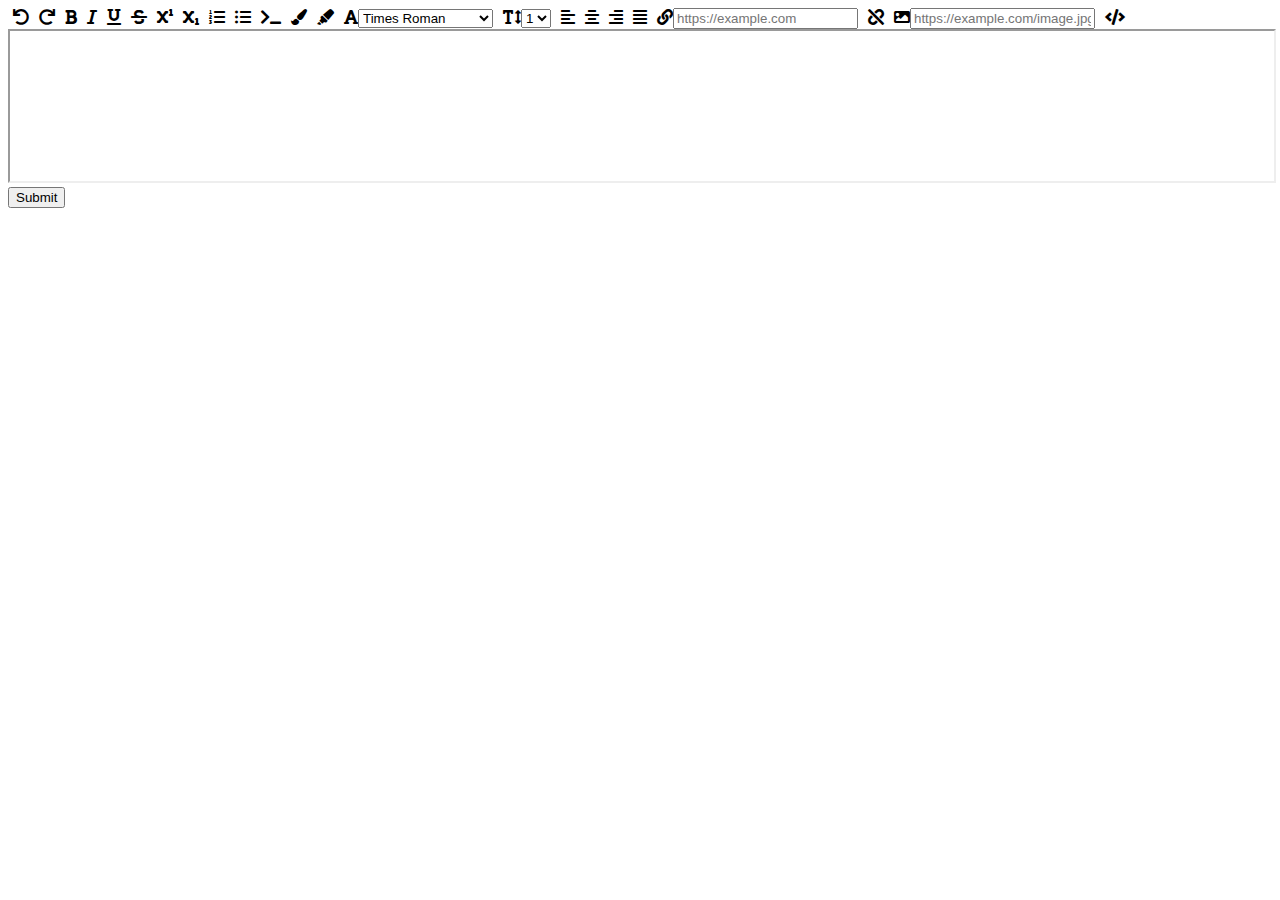
==== templates/index.html @ aff078ea "update app to use srteditor" ====
<!doctype html>
<html lang="en">
  <head>
    <title>
      Diary
    </title>
    <link rel="stylesheet" href="https://use.fontawesome.com/releases/v5.7.2/css/all.css" crossorigin="anonymous">
    <script src="/static/js/vendor/jquery/jquery-3.3.1.min.js"></script>
    <script src="/static/js/vendor/srteditor/srteditor.min.js"></script>
    <script>
      $(document).ready(function () {
        $("#srteditor").srteditor(function(e) {
          console.log(e.data.doc.body.innerHTML)
        });
      });
    </script>
  </head>
  <body>
    <iframe id="srteditor"></iframe>
  </body>
</html>
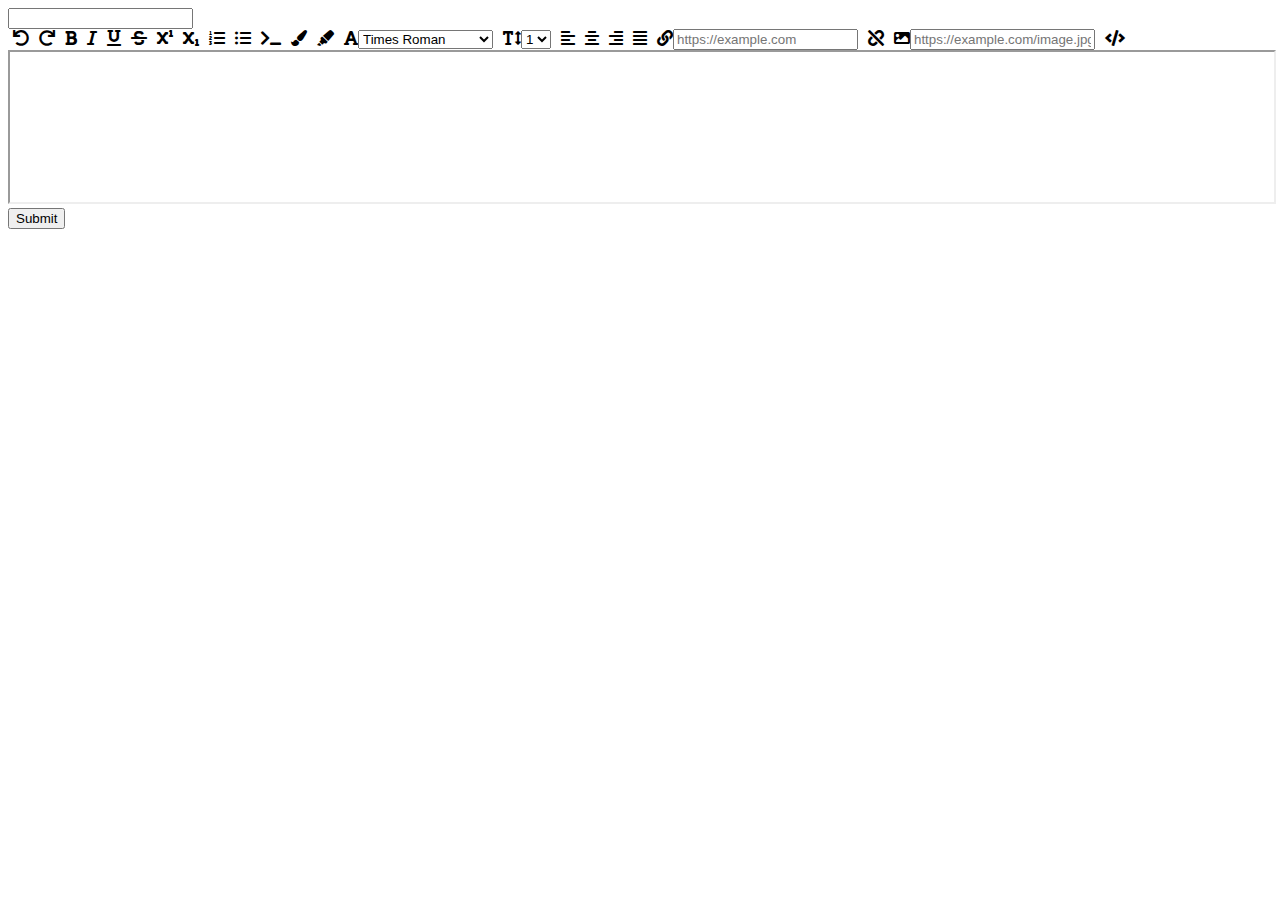
==== commit ff2d2b2b: "refactored web app and added api" ====
--- a/templates/index.html
+++ b/templates/index.html
@@ -1,21 +1,36 @@
 <!doctype html>
 <html lang="en">
-  <head>
-    <title>
-      Diary
-    </title>
-    <link rel="stylesheet" href="https://use.fontawesome.com/releases/v5.7.2/css/all.css" crossorigin="anonymous">
-    <script src="/static/js/vendor/jquery/jquery-3.3.1.min.js"></script>
-    <script src="/static/js/vendor/srteditor/srteditor.min.js"></script>
-    <script>
-      $(document).ready(function () {
-        $("#srteditor").srteditor(function(e) {
-          console.log(e.data.doc.body.innerHTML)
+
+<head>
+  <title>
+    Diary
+  </title>
+  <link rel="stylesheet" href="https://use.fontawesome.com/releases/v5.7.2/css/all.css" crossorigin="anonymous">
+  <script type="application/javascript" src="/static/js/vendor/jquery/jquery-3.3.1.min.js">
+  </script>
+  <script type="application/javascript" src="/static/js/vendor/srteditor/srteditor.min.js">
+  </script>
+  <script type="application/javascript">
+    $(document).ready(function () {
+      $("#srteditor").srteditor(function (e) {
+        var submit = { title: $("#diary-title").val(), date: (new Date()).toISOString(), body: e.data.doc.body.innerHTML };
+        fetch("/api/submit/", {
+          method: "POST",
+          body: JSON.stringify(submit)
+        }).then(res => {
+          console.log("Request complete! response:", res);
         });
       });
-    </script>
-  </head>
-  <body>
-    <iframe id="srteditor"></iframe>
-  </body>
+    });
+  </script>
+</head>
+
+<body>
+  <div>
+    <input type="text" id="diary-title" \>
+  </div>
+  <iframe id="srteditor">
+  </iframe>
+</body>
+
 </html>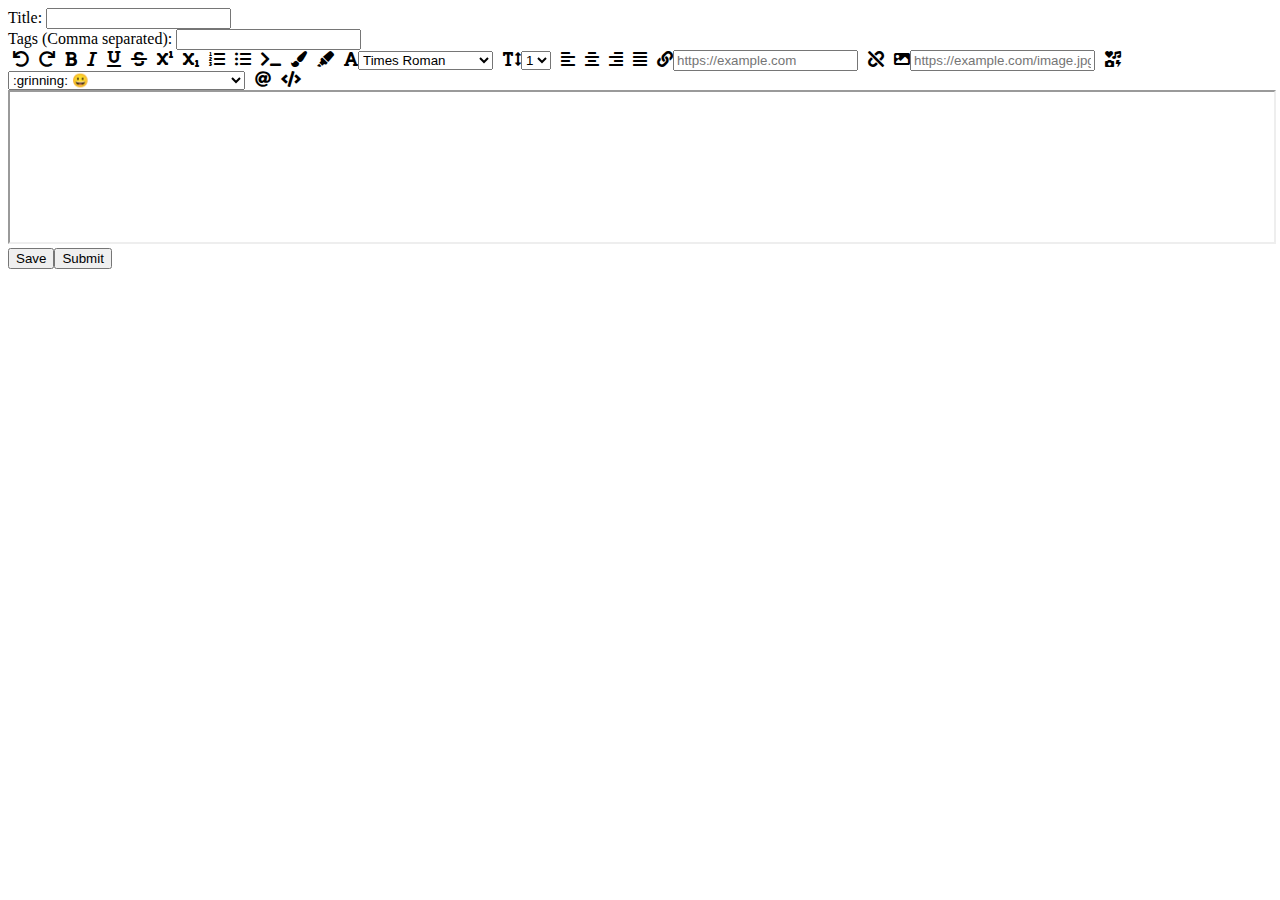
==== commit 6f4d12cc: "add validation" ====
--- a/templates/index.html
+++ b/templates/index.html
@@ -12,14 +12,25 @@
   </script>
   <script type="application/javascript">
     $(document).ready(function () {
-      $("#srteditor").srteditor(function (e) {
-        var submit = { title: $("#diary-title").val(), date: (new Date()).toISOString(), body: e.data.doc.body.innerHTML };
-        fetch("/api/submit/", {
-          method: "POST",
-          body: JSON.stringify(submit)
-        }).then(res => {
-          console.log("Request complete! response:", res);
-        });
+      $("#srteditor").srteditor({
+        "Submit": function (e) {
+          var submit = { title: $("#diary-title").val(), tags: $("#diary-tags").val().split(","), body: e.data.doc.body.innerHTML };
+          $.post("/api/submit", JSON.stringify(submit), function (data) {
+            $("#diary-status").html("");
+            console.log(data);
+          }).fail(function (data) {
+            $("#diary-status").html(data.responseText);
+          })
+        },
+        "Save": function (e) {
+          var save = { title: $("#diary-title").val(), tags: $("#diary-tags").val().split(","), body: e.data.doc.body.innerHTML };
+          $.post("/api/save", JSON.stringify(save), function (data) {
+            $("#diary-status").html("");
+            console.log(data);
+          }).fail(function (data) {
+            $("#diary-status").html(data.responseText);
+          })
+        }
       });
     });
   </script>
@@ -27,10 +38,14 @@
 
 <body>
   <div>
-    <input type="text" id="diary-title" \>
+    Title: <input type="text" id="diary-title" \>
+    <br>
+    Tags (Comma separated): <input type="text" id="diary-tags" \>
   </div>
   <iframe id="srteditor">
   </iframe>
+  <div id="diary-status">
+  </div>
 </body>
 
 </html>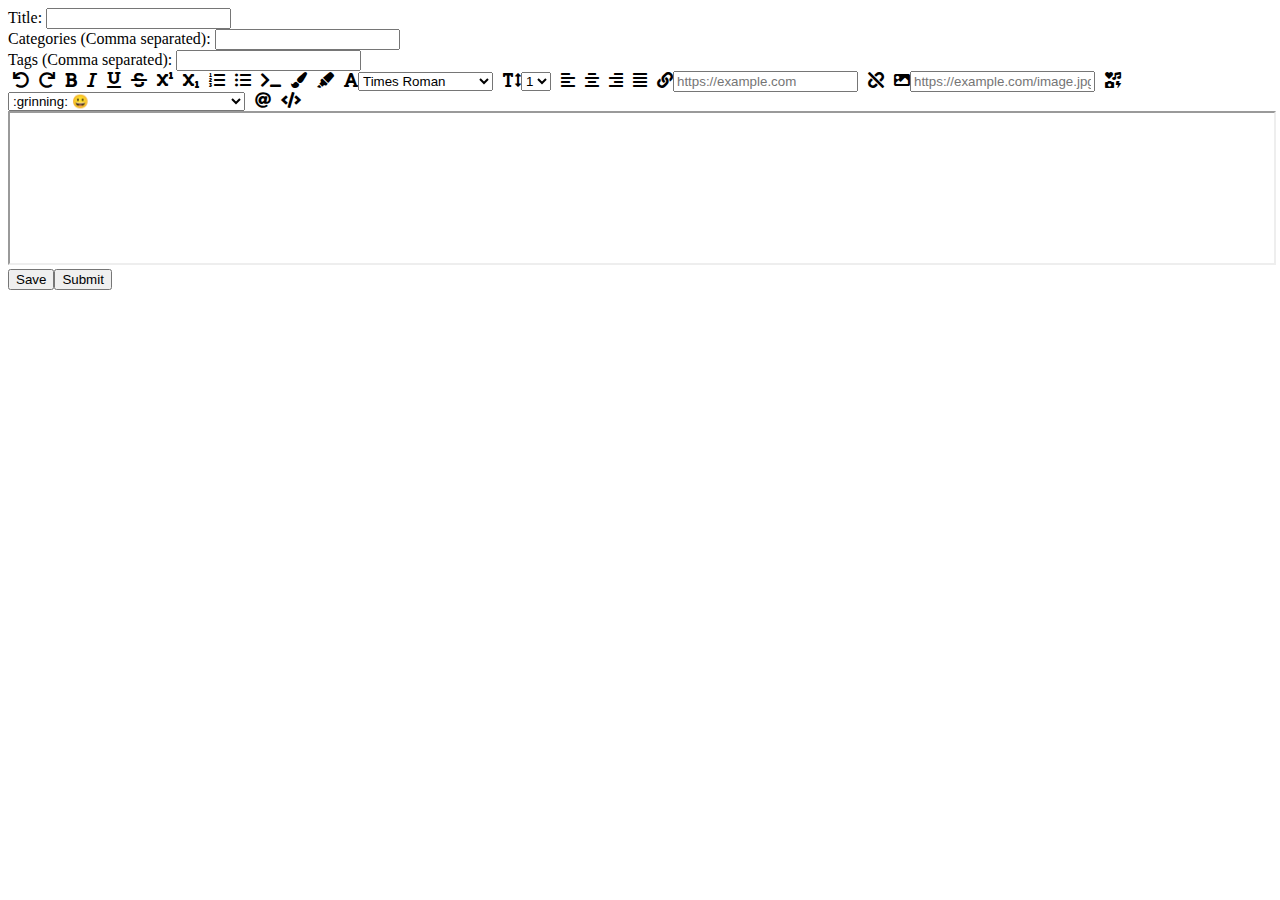
==== commit 882dcdbc: "Add categories" ====
--- a/templates/index.html
+++ b/templates/index.html
@@ -3,7 +3,7 @@
 
 <head>
   <title>
-    Diary
+    MOTD of the day
   </title>
   <link rel="stylesheet" href="https://use.fontawesome.com/releases/v5.7.2/css/all.css" crossorigin="anonymous">
   <script type="application/javascript" src="/static/js/vendor/jquery/jquery-3.3.1.min.js">
@@ -14,21 +14,19 @@
     $(document).ready(function () {
       $("#srteditor").srteditor({
         "Submit": function (e) {
-          var submit = { title: $("#diary-title").val(), tags: $("#diary-tags").val().split(","), body: e.data.doc.body.innerHTML };
+          var submit = { title: $("#motdoftheday-title").val(), categories: $("#motdoftheday-categories").val().split(","), tags: $("#motdoftheday-tags").val().split(","), body: e.data.doc.body.innerHTML };
           $.post("/api/submit", JSON.stringify(submit), function (data) {
-            $("#diary-status").html("");
-            console.log(data);
+            $("#motdoftheday-status").html("Post submitted");
           }).fail(function (data) {
-            $("#diary-status").html(data.responseText);
+            $("#motdoftheday-status").html(data.responseText);
           })
         },
         "Save": function (e) {
-          var save = { title: $("#diary-title").val(), tags: $("#diary-tags").val().split(","), body: e.data.doc.body.innerHTML };
+          var save = { title: $("#motdoftheday-title").val(), categories: $("#motdoftheday-categories").val().split(","), tags: $("#motdoftheday-tags").val().split(","), body: e.data.doc.body.innerHTML };
           $.post("/api/save", JSON.stringify(save), function (data) {
-            $("#diary-status").html("");
-            console.log(data);
+            $("#motdoftheday-status").html("Post saved");
           }).fail(function (data) {
-            $("#diary-status").html(data.responseText);
+            $("#motdoftheday-status").html(data.responseText);
           })
         }
       });
@@ -38,13 +36,15 @@
 
 <body>
   <div>
-    Title: <input type="text" id="diary-title" \>
+    Title: <input type="text" id="motdoftheday-title" \>
     <br>
-    Tags (Comma separated): <input type="text" id="diary-tags" \>
+    Categories (Comma separated): <input type="text" id="motdoftheday-categories" \>
+    <br>
+    Tags (Comma separated): <input type="text" id="motdoftheday-tags" \>
   </div>
   <iframe id="srteditor">
   </iframe>
-  <div id="diary-status">
+  <div id="motdoftheday-status">
   </div>
 </body>
 
